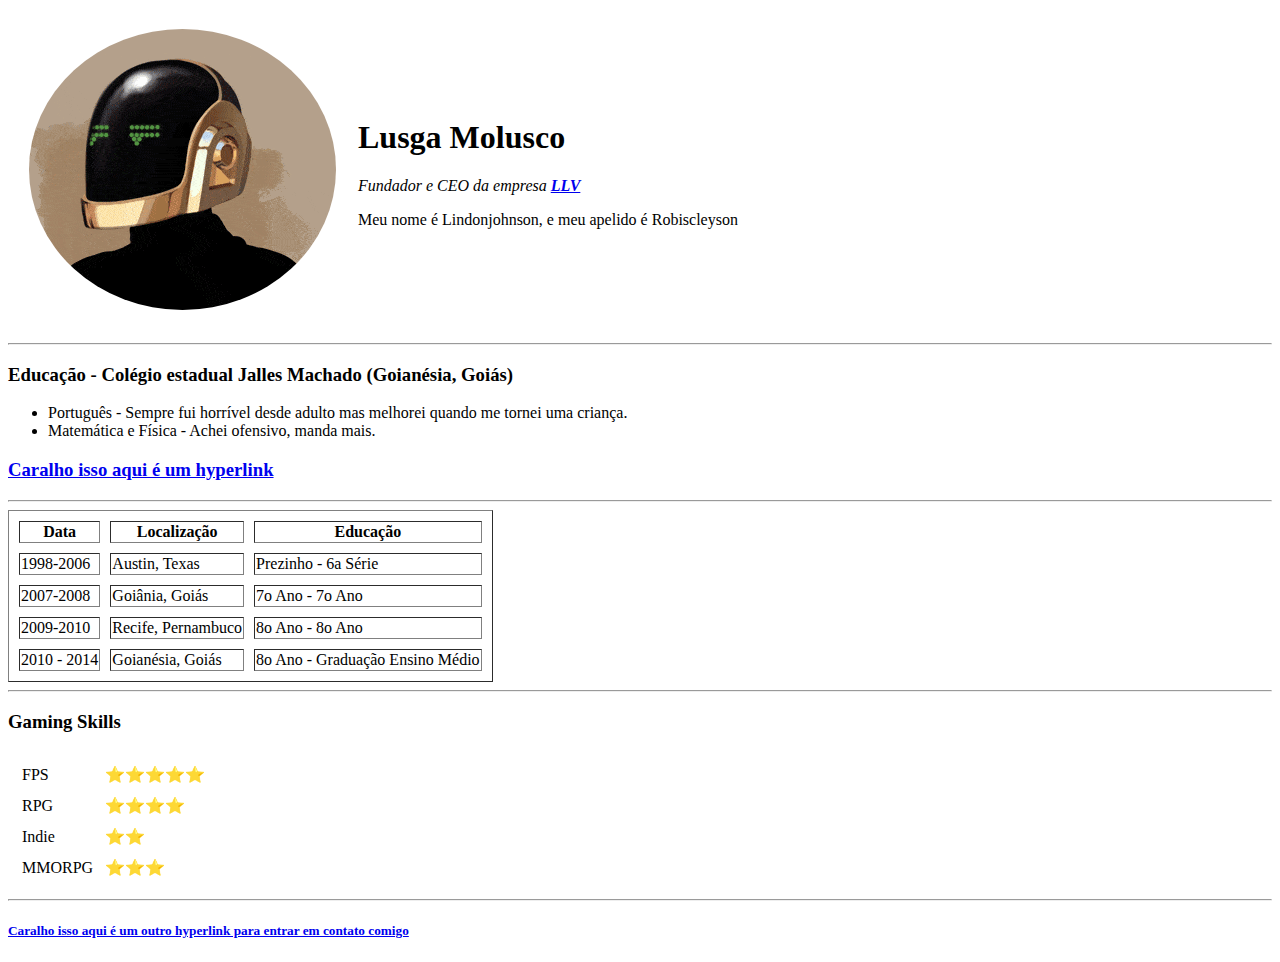
==== index.html @ ed0e3ac5 "Add initial CV website files" ====
<!DOCTYPE html>
<html lang="en" dir="ltr">

<head>
  <meta charset="utf-8">
  <title>Cool Website</title>
  <link rel="stylesheet" type="text/css" href="styles.css">
</head>

<body>
  <table cellspacing="20 ">
    <tr>
      <td><img src="DP.gif" alt="Lindimais" class="roundness"></td>
      <td>
        <h1>Lusga Molusco</h1>

        <p><em>Fundador e CEO da empresa <strong><a href="https://twitch.tv/muazook">LLV</a></strong></em></p>
        <p>Meu nome é Lindonjohnson, e meu apelido é Robiscleyson</p>
      </td>
    </tr>
  </table>
  <hr>
  <h3>Educação - Colégio estadual Jalles Machado (Goianésia, Goiás)</h3>
  <ul>
    <li>Português - Sempre fui horrível desde adulto mas melhorei quando me tornei uma criança.</li>
    <li>Matemática e Física - Achei ofensivo, manda mais.</li>
  </ul>
  <h3><a href="Gostos e Afazeres.html">Caralho isso aqui é um hyperlink</a></h3>
  <hr>
  <table border="1" cellspacing="10">
    <thead>
      <th>Data</th>
      <th>Localização</th>
      <th>Educação</th>
    </thead>
    <tr>
      <td>1998-2006</td>
      <td>Austin, Texas</td>
      <td>Prezinho - 6a Série</td>
    </tr>
    <tr>
      <td>2007-2008</td>
      <td>Goiânia, Goiás</td>
      <td>7o Ano - 7o Ano</td>
    </tr>
    <tr>
      <td>2009-2010</td>
      <td>Recife, Pernambuco</td>
      <td>8o Ano - 8o Ano</td>
    </tr>
    <tr>
      <td>2010 - 2014</td>
      <td>Goianésia, Goiás</td>
      <td>8o Ano - Graduação Ensino Médio</td>
    </tr>
  </table>
  <hr>
  <h3>Gaming Skills</h3>

  <table>
    <tr>
      <td>
        <table cellspacing="10">
          <tr>
            <td>FPS</td>
            <td>⭐⭐⭐⭐⭐</td>
          </tr>
          <tr>
            <td>RPG</td>
            <td>⭐⭐⭐⭐</td>
          </tr>
          <tr>
            <td>Indie</td>
            <td>⭐⭐</td>
          </tr>
          <tr>
            <td>MMORPG</td>
            <td>⭐⭐⭐</td>
          </tr>

        </table>
      </td>
    </tr>
  </table>





</body>
<hr>
<h5><a href="Contact.html">Caralho isso aqui é um outro hyperlink para entrar em contato comigo</a></h5>

</html>
---- styles.css ----
.roundness {
  border-radius: 50%;
  height: 200;
}
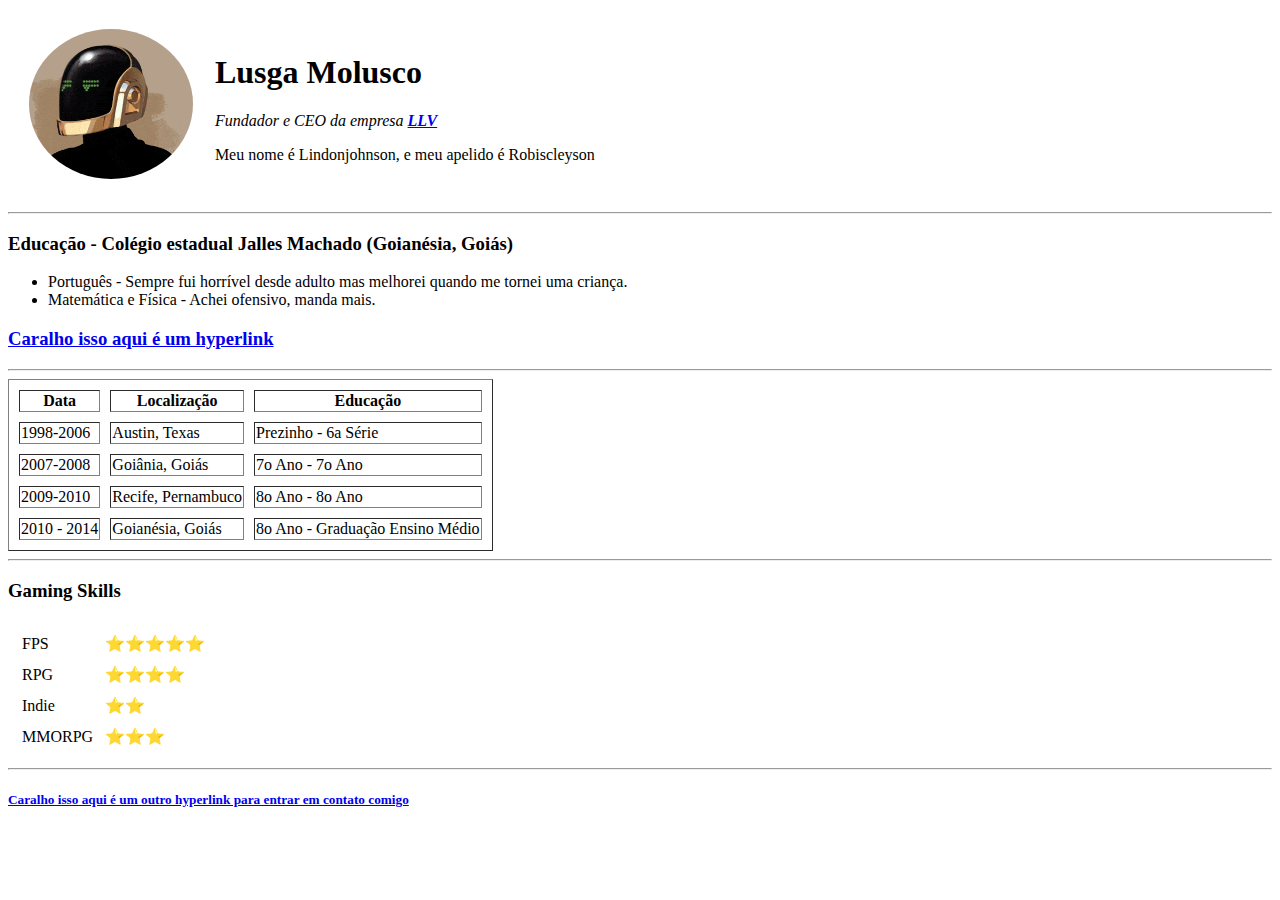
==== commit 2115dadb: "Updated Animated Profile pic" ====
--- a/index.html
+++ b/index.html
@@ -10,7 +10,7 @@
 <body>
   <table cellspacing="20 ">
     <tr>
-      <td><img src="DP.gif" alt="Lindimais" class="roundness"></td>
+      <td><img src="DP.gif" alt="Lindimais" class="roundness" height="150"></td>
       <td>
         <h1>Lusga Molusco</h1>
 
--- a/styles.css
+++ b/styles.css
@@ -1,4 +1,3 @@
 .roundness {
   border-radius: 50%;
-  height: 200;
 }
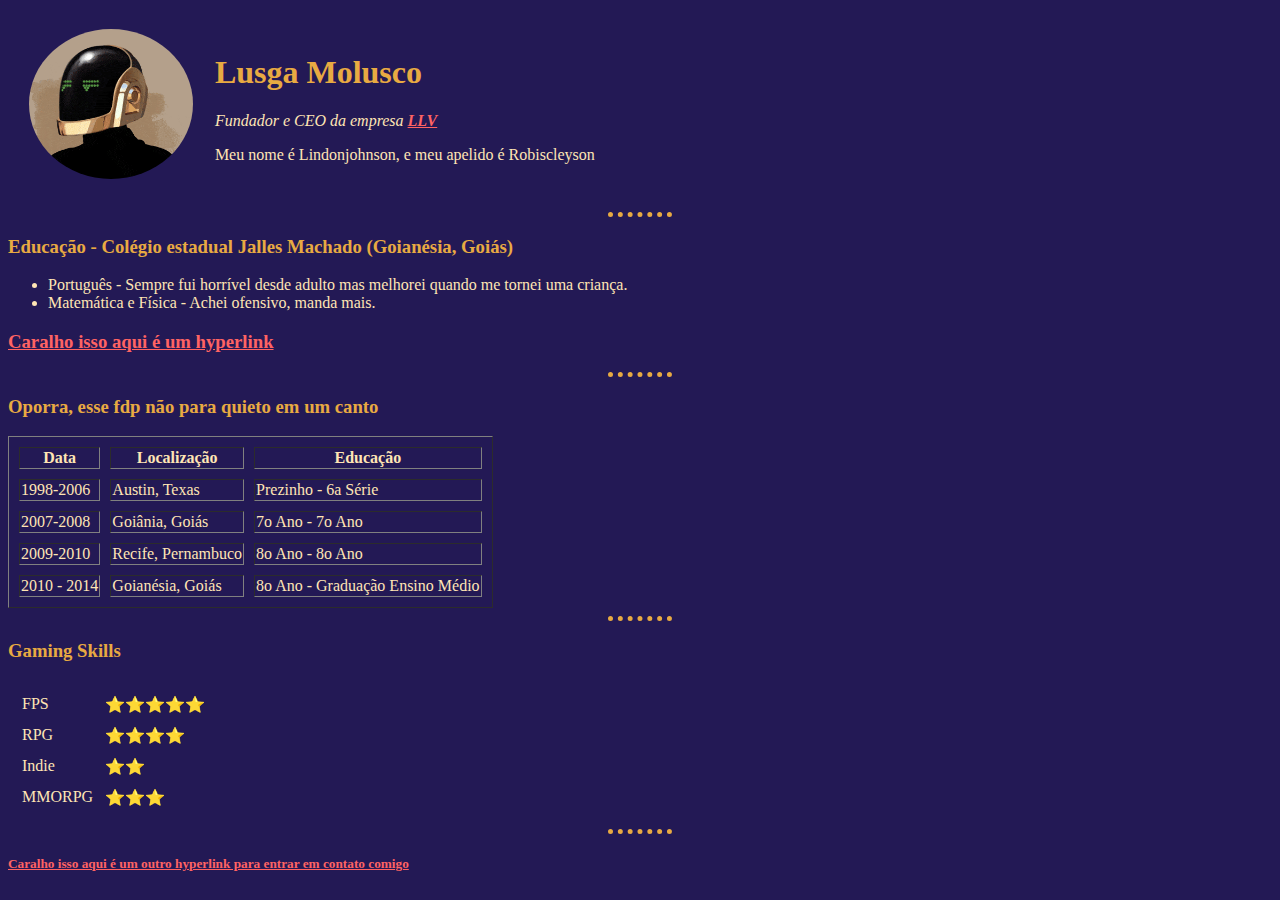
==== commit 3e480e93: "Overall update" ====
--- a/index.html
+++ b/index.html
@@ -5,12 +5,13 @@
   <meta charset="utf-8">
   <title>Cool Website</title>
   <link rel="stylesheet" type="text/css" href="styles.css">
+
 </head>
 
 <body>
   <table cellspacing="20 ">
     <tr>
-      <td><img src="DP.gif" alt="Lindimais" class="roundness" height="150"></td>
+      <td><img src="DP.gif" alt="Lindimais" class="roundness"></td>
       <td>
         <h1>Lusga Molusco</h1>
 
@@ -27,6 +28,8 @@
   </ul>
   <h3><a href="Gostos e Afazeres.html">Caralho isso aqui é um hyperlink</a></h3>
   <hr>
+
+<h3>Oporra, esse fdp não para quieto em um canto</h3>
   <table border="1" cellspacing="10">
     <thead>
       <th>Data</th>
--- a/styles.css
+++ b/styles.css
@@ -1,3 +1,26 @@
-.roundness {
-  border-radius: 50%;
-}
+body {
+    background-color: rgb(35, 25, 85);
+    color: rgb(255, 229, 180);
+  }
+
+  .roundness {
+    border-radius: 50%;
+    height: 150px;
+  }
+
+  h1,
+  h3 {
+    color: rgb(232, 170, 66);
+  }
+
+  a {
+    color: rgb(255, 99, 99);
+  }
+
+  hr {
+    color: rgb(232, 170, 66);
+    border-style: none;
+    border-top-style: dotted;
+    border-width: 5px;
+    width: 5%;
+  }
